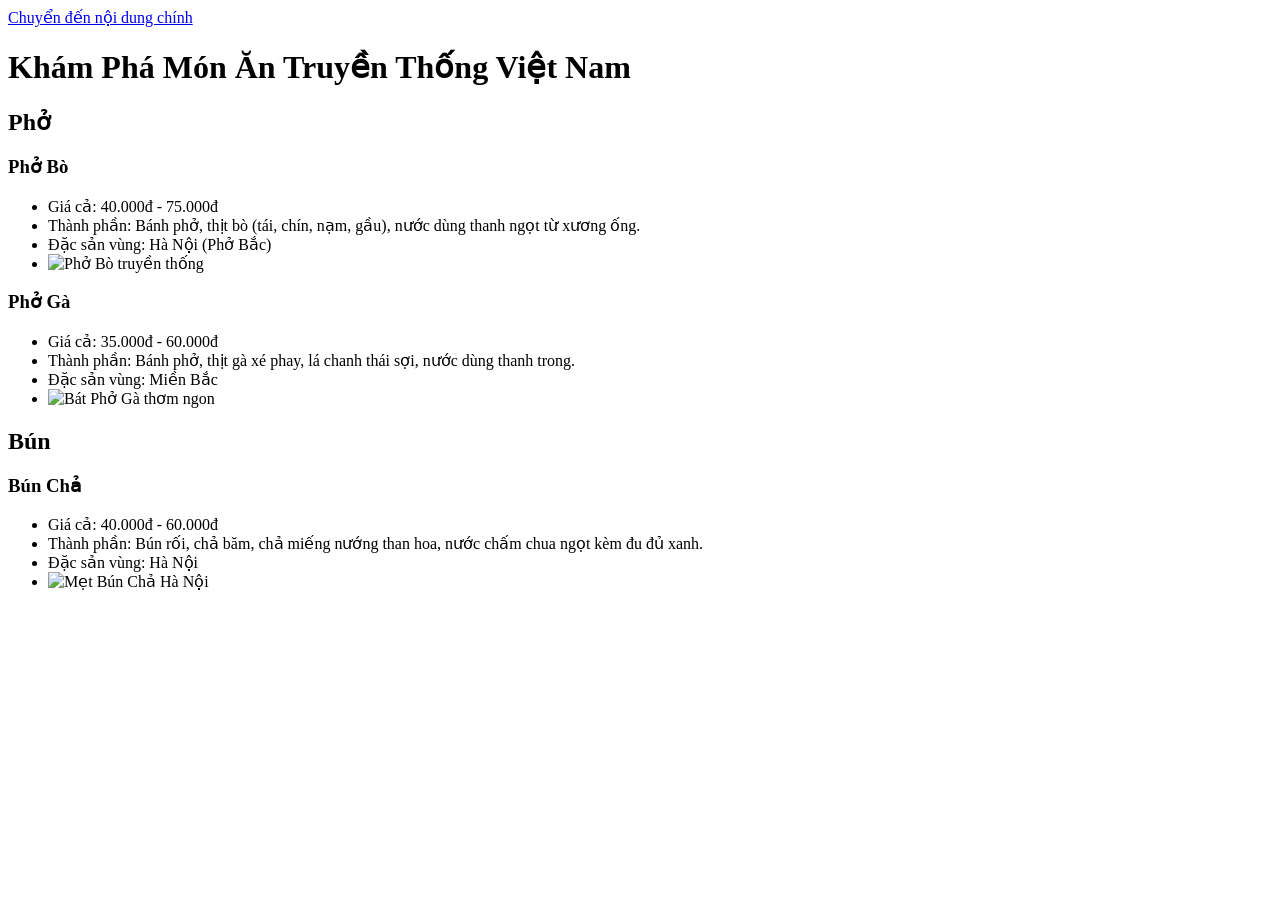
==== index.html @ 8c8434fc "Rename baitap (2).html to index.html" ====
<!DOCTYPE html>
<html lang="vi">
<head>
    <meta charset="UTF-8">
    <meta name="viewport" content="width=device-width, initial-scale=1.0">
    <title>Món Ăn Truyền Thống Việt Nam</title>
</head>
<body>

    <!-- Liên kết skip to main content giống trong hình -->
    <a href="#main-content">Chuyển đến nội dung chính</a>

    <main id="main-content">
        <!-- Tiêu đề lớn chính của trang -->
        <h1>Khám Phá Món Ăn Truyền Thống Việt Nam</h1>

        <!-- Nhóm món ăn thứ nhất -->
        <h2>Phở</h2>

        <h3>Phở Bò</h3>
        <ul>
            <li>Giá cả: 40.000đ - 75.000đ</li>
            <li>Thành phần: Bánh phở, thịt bò (tái, chín, nạm, gầu), nước dùng thanh ngọt từ xương ống.</li>
            <li>Đặc sản vùng: Hà Nội (Phở Bắc)</li>
            <li>
                <!-- Thay link ảnh phở bò của bạn vào đây nếu có -->
                <img src="https://images.unsplash.com/photo-1582878826629-29b7ad1cdc43?w=300" alt="Phở Bò truyền thống">
            </li>
        </ul>

        <h3>Phở Gà</h3>
        <ul>
            <li>Giá cả: 35.000đ - 60.000đ</li>
            <li>Thành phần: Bánh phở, thịt gà xé phay, lá chanh thái sợi, nước dùng thanh trong.</li>
            <li>Đặc sản vùng: Miền Bắc</li>
            <li>
                <!-- Thay link ảnh phở gà của bạn vào đây nếu có -->
                <img src="https://images.unsplash.com/photo-1625398407796-82650a8c135f?w=300" alt="Bát Phở Gà thơm ngon">
            </li>
        </ul>


        <!-- Nhóm món ăn thứ hai -->
        <h2>Bún</h2>

        <h3>Bún Chả</h3>
        <ul>
            <li>Giá cả: 40.000đ - 60.000đ</li>
            <li>Thành phần: Bún rối, chả băm, chả miếng nướng than hoa, nước chấm chua ngọt kèm đu đủ xanh.</li>
            <li>Đặc sản vùng: Hà Nội</li>
            <li>
                <!-- Thay link ảnh bún chả của bạn vào đây nếu có -->
                <img src="https://images.unsplash.com/photo-1599487488170-d11ec9c172f0?w=300" alt="Mẹt Bún Chả Hà Nội">
            </li>
        </ul>

    </main>

</body>
</html>
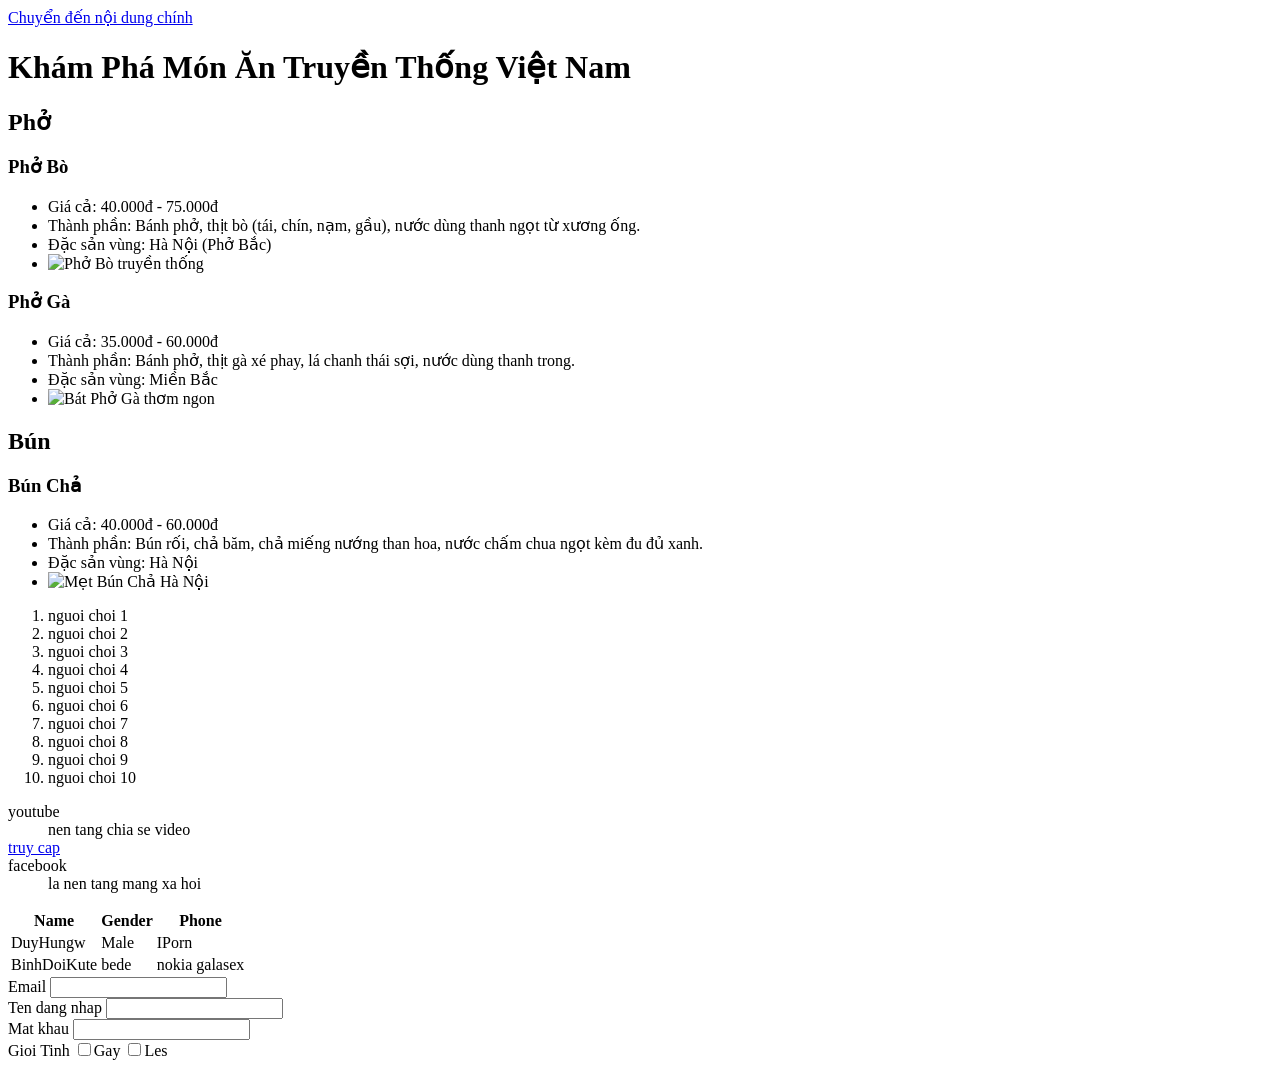
==== commit 19e593e1: "Update index.html" ====
--- a/index.html
+++ b/index.html
@@ -55,6 +55,59 @@
         </ul>
 
     </main>
+     <ol>
+            <li>nguoi choi 1</li>
+            <li>nguoi choi 2</li>
+            <li>nguoi choi 3</li>
+            <li>nguoi choi 4</li>
+            <li>nguoi choi 5</li>
+            <li>nguoi choi 6</li>
+            <li>nguoi choi 7</li>
+            <li>nguoi choi 8</li>
+            <li>nguoi choi 9</li>
+            <li>nguoi choi 10</li>
+        </ol>
+        <dl>
+        <dt>youtube</dt>
+        <dd>nen tang chia se video</dd>
+        <a href="https://www.youtube.com/youtube" target="_blank">
+
+      
+            truy cap</a>
+        <dt>facebook</dt>
+        <dd>la nen tang mang xa hoi</dd>
+        </dl>
+        <table>
+            <tr>
+              <th>Name</th>
+              <th>Gender</th>
+              <th>Phone</th>
+            </tr>
+            <tr>
+              <td>DuyHungw</td>
+              <td>Male</td>
+              <td>IPorn</td>
+            </tr>
+            <tr>
+              <td>BinhDoiKute</td>
+              <td>bede</td>
+              <td>nokia galasex</td>
+            </tr>
+          </table>
+          
+    </main>
+    <form action="">
+    <label for="Email">Email</label> 
+    <input type="text" id=""/><br />
+    <label for="">Ten dang nhap</label>
+    <input type="text" id=""/><br />
+    <label for="">Mat khau</label> 
+    <input type="password" id=""/><br />
+    <label for="">Gioi Tinh</label>
+    <input type="checkbox">Gay
+    <input type="checkbox">Les
+    
+
 
 </body>
 </html>
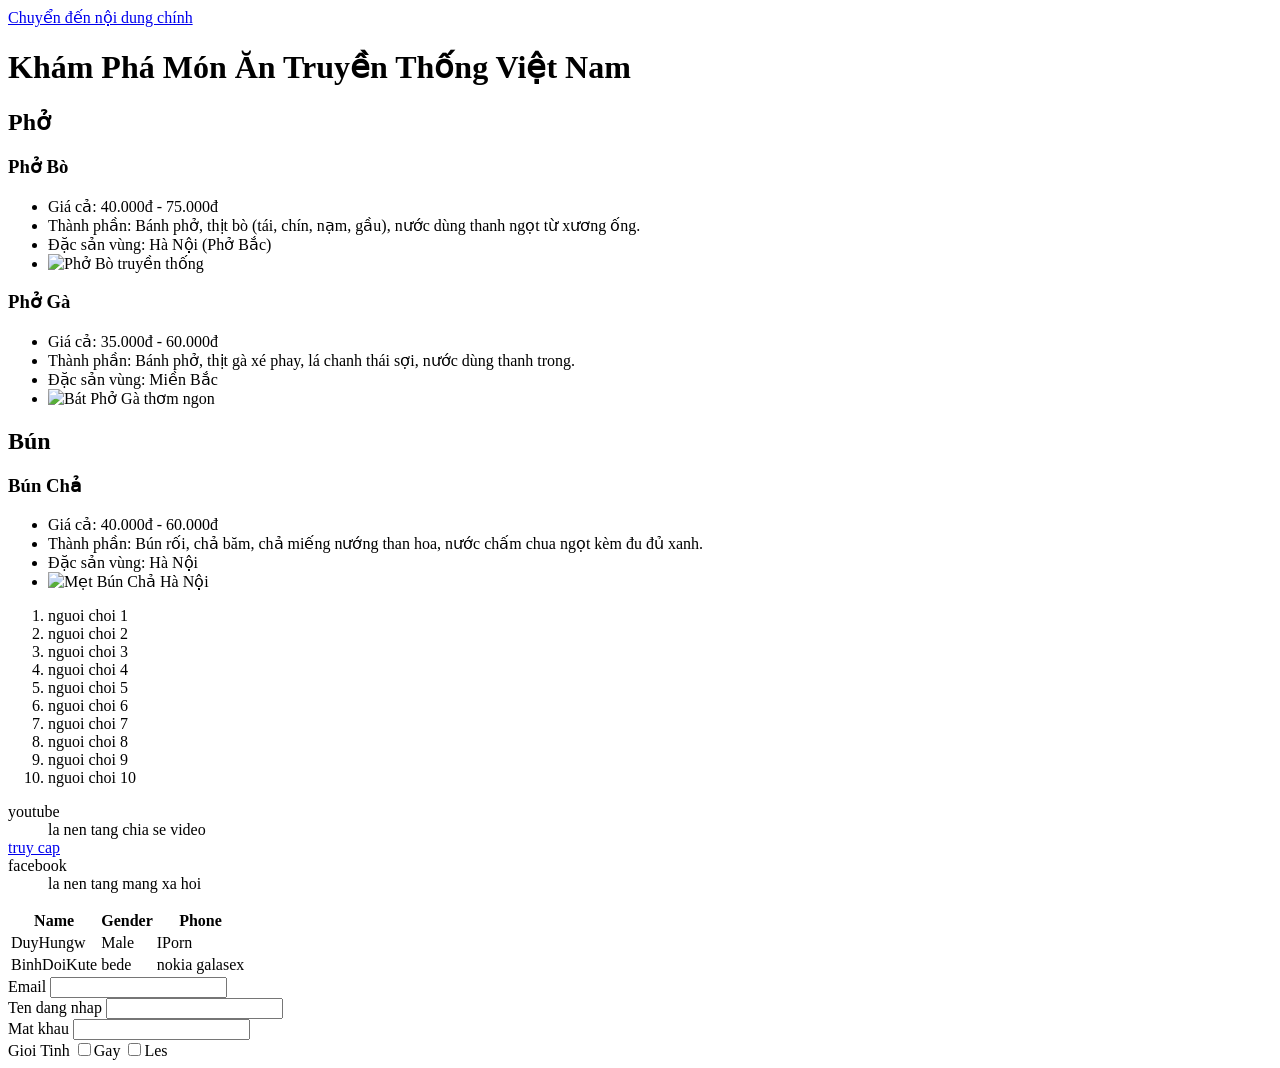
==== commit b98448ef: "Rename nghịch.html to index.html" ====
--- a/index.html
+++ b/index.html
@@ -53,9 +53,7 @@
                 <img src="https://images.unsplash.com/photo-1599487488170-d11ec9c172f0?w=300" alt="Mẹt Bún Chả Hà Nội">
             </li>
         </ul>
-
-    </main>
-     <ol>
+        <ol>
             <li>nguoi choi 1</li>
             <li>nguoi choi 2</li>
             <li>nguoi choi 3</li>
@@ -69,7 +67,7 @@
         </ol>
         <dl>
         <dt>youtube</dt>
-        <dd>nen tang chia se video</dd>
+        <dd>la nen tang chia se video</dd>
         <a href="https://www.youtube.com/youtube" target="_blank">
 
       
@@ -108,6 +106,5 @@
     <input type="checkbox">Les
     
 
-
 </body>
 </html>
